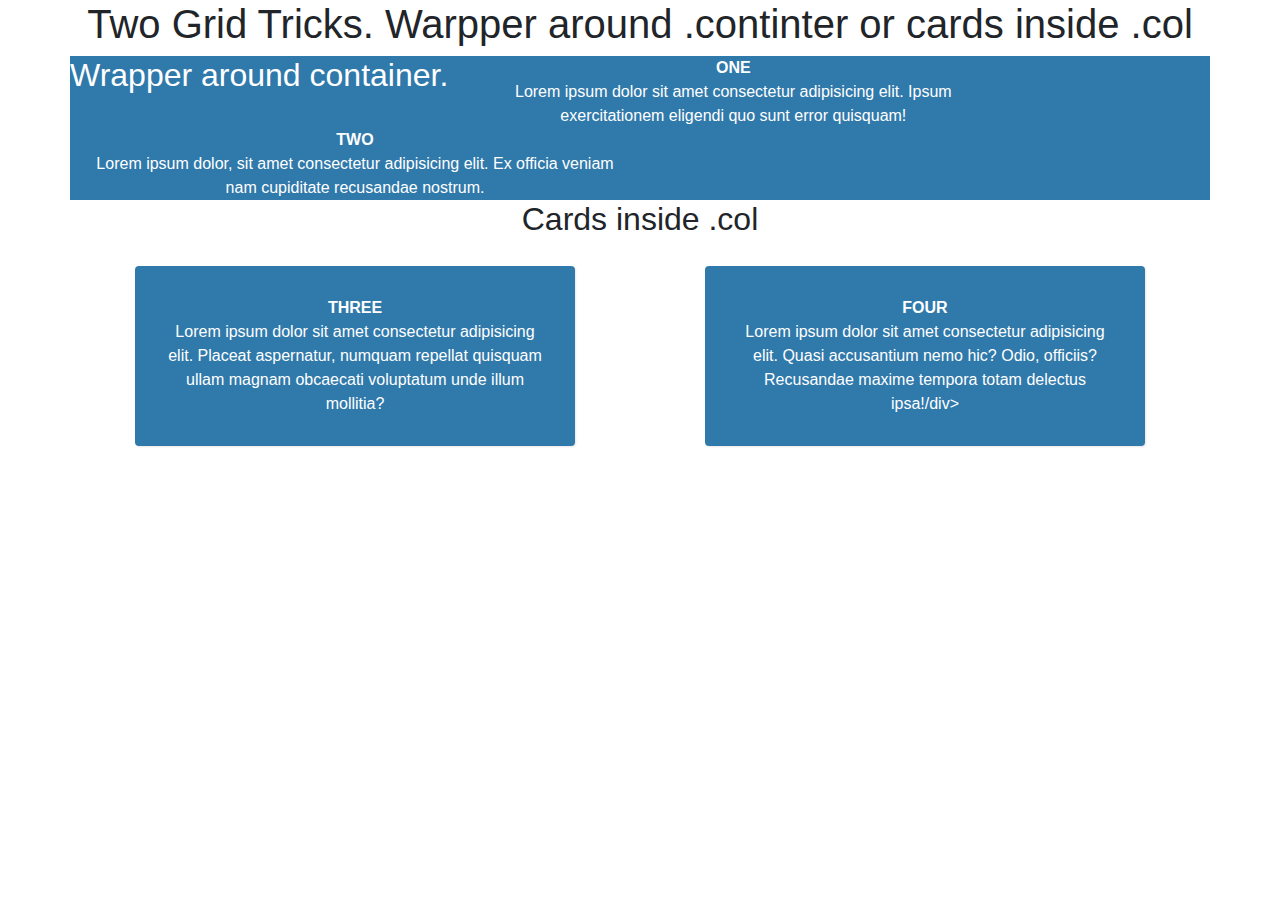
==== back_objects/index.html @ 0f872922 "ill come back to it im falling behind" ====
<!DOCTYPE html>
<html lang="en">

<head>
  <meta charset="UTF-8">
  <meta name="viewport" content="width=device-width, initial-scale=1.0">
  <meta http-equiv="X-UA-Compatible" content="ie=edge">
  <link rel="stylesheet" href="https://stackpath.bootstrapcdn.com/bootstrap/4.3.1/css/bootstrap.min.css"
    integrity="sha384-ggOyR0iXCbMQv3Xipma34MD+dH/1fQ784/j6cY/iJTQUOhcWr7x9JvoRxT2MZw1T" crossorigin="anonymous">
  <link rel="stylesheet" href="style.css">
  <title>Document</title>
</head>

<body class="text-center">
  <div class="container">
    <div class="row">

      <div class="col-12 ">
        <h1>Two Grid Tricks. Warpper around .continter or cards inside .col</h1>
      </div>
    </div>

  </div>
  </div>

  <div class="container bg-blue">
    <div class="row">
      <h2>Wrapper around container.</h2>
      <div class="col-md-6">


        <div class="">
          <B>ONE </B><br>Lorem ipsum dolor sit amet consectetur adipisicing elit. Ipsum exercitationem
          eligendi quo
          sunt
          error quisquam!
        </div>
      </div>

      <div class="col-md-6">
        <B>TWO</B><br>Lorem ipsum dolor, sit amet consectetur adipisicing elit. Ex officia
        veniam
        nam cupiditate
        recusandae nostrum.
      </div>
    </div>
  </div>
  </div>

  <div class="container">
    <div class="row">
      <div class="col-12 ">
        <h2>Cards inside .col</h2>
      </div>
    </div>
    <div class="row ">
      <div class="col">
        <div class="card-white">
          <b>THREE</b><br>Lorem ipsum dolor sit amet consectetur adipisicing elit. Placeat aspernatur,
          numquam repellat quisquam ullam magnam obcaecati voluptatum unde illum mollitia?
        </div>
      </div>

      <div class="col">
        <div class="card-white"><b>FOUR</b><br>Lorem ipsum dolor sit amet consectetur adipisicing elit. Quasi
          accusantium nemo
          hic? Odio, officiis? Recusandae maxime tempora totam delectus ipsa!/div>
        </div>
      </div>

</body>

</html>
---- back_objects/style.css ----
/* *{
  outline: solid black 1px;
} */

.bg-blue{
  background-color:#3079AB;
  color: white;
}
.card-white {
  background: #3079AB;
  padding: 30px;
  box-shadow: 1px 1px 2px #e7e7e7;
  border-radius: 4px;
  margin: 20px 50px;
  color: white;
}
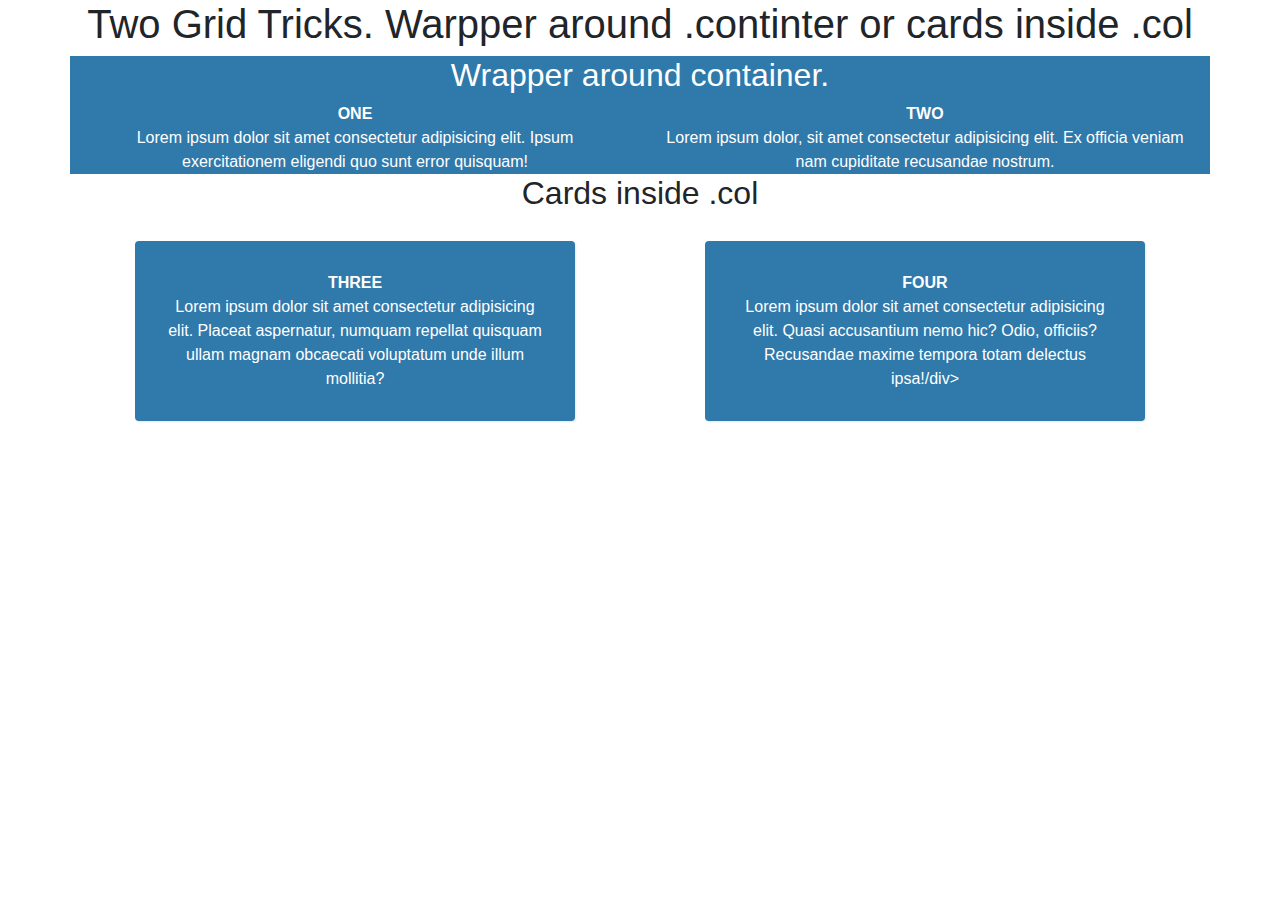
==== commit 79a1dea7: "DONE!!!" ====
--- a/back_objects/index.html
+++ b/back_objects/index.html
@@ -25,7 +25,7 @@
 
   <div class="container bg-blue">
     <div class="row">
-      <h2>Wrapper around container.</h2>
+      <h2 class="col-12">Wrapper around container.</h2>
       <div class="col-md-6">
 
 
